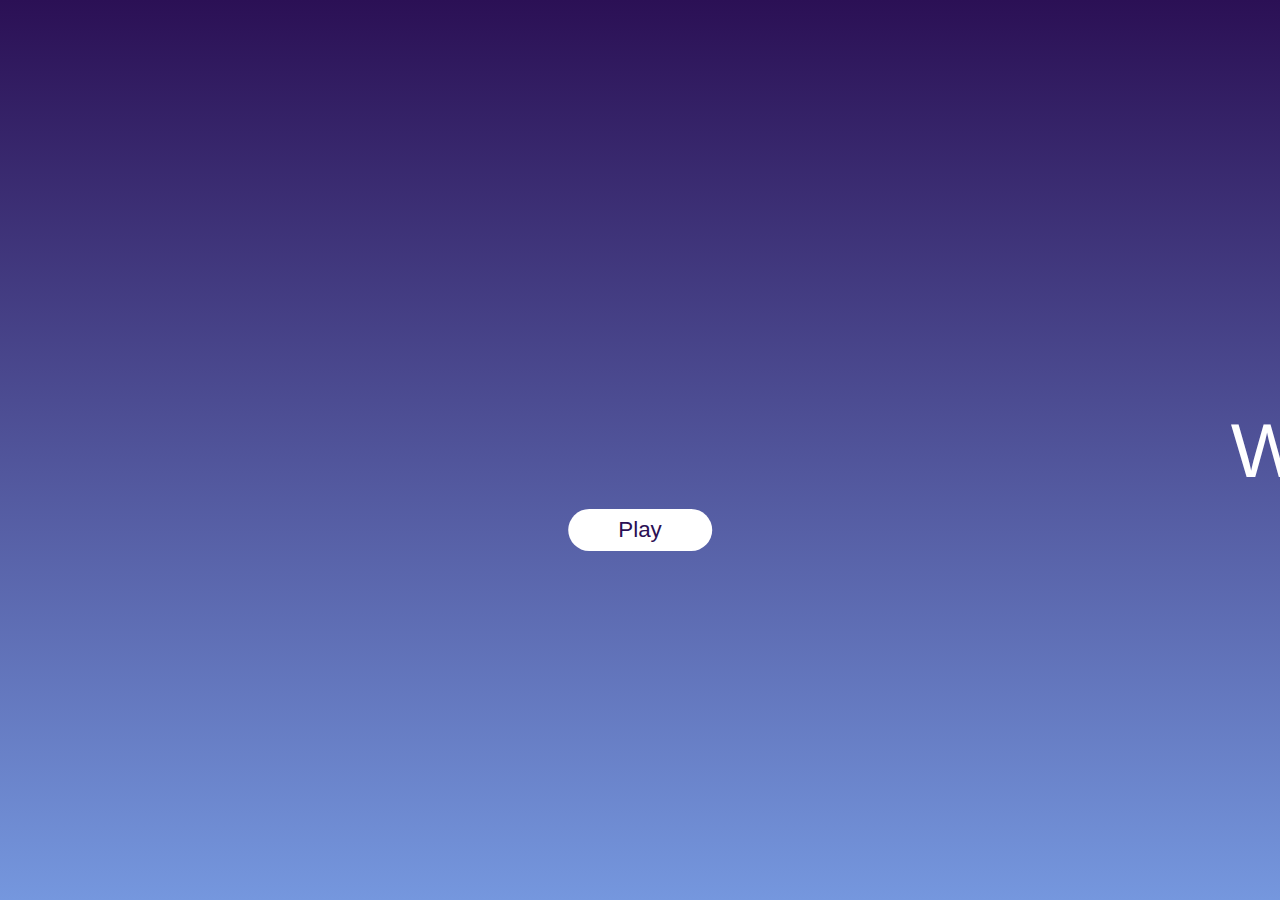
==== index.html @ 56d1956a "new upaload" ====
<!DOCTYPE html>
<html>

<head>
    <meta charset="UTF-8">
    <title>Timeline</title>
    <link rel="stylesheet" href="style.css">
</head>

<body>
    <section>
        <img src="image/stars.png" id="stars">
        <img src="image/moon.png" id="moon">
        <img src="image/mountains_behind.png" id="mountains_behind">
        <h2 id="text"><a href="cardProfile/index.html">Welcome</a></h2>
        <a href="#" id="btn">Play</a>
        <img src="image/mountains_front.png" id="mountains_front">
    </section>

    <script src="anime.min.js"></script>
    <script src="script.js"></script>
</body>

</html>
---- style.css ----
@import url();
* {
  margin: 0;
  padding: 0;
  box-sizing: border-box;
  font-family: "poppins", sans-serif;
}
body {
  display: flex;
  justify-content: center;
  align-items: center;
  min-height: 100vh;
  background: linear-gradient(#2b1055, #7597de);
}
section {
  position: relative;
  width: 100%;
  height: 100vh;
  display: flex;
  justify-content: center;
  align-items: center;
  overflow: hidden;
}
section img {
  position: absolute;
  top: 0;
  left: 0;
  width: 100%;
  pointer-events: none;
}
section img#moon {
  top: -100%;
  mix-blend-mode: screen;
}
section img#stars {
  top: -100%;
  height: 100%;
  object-fit: cover;
}
section img#mountains_behind {
  bottom: -100%;
  top: initial;
}
section img#mountains_front {
  bottom: -100%;
  top: initial;
  z-index: 1000;
}
#text {
  position: absolute;
  color: #fff;
  font-size: 6vw;
  font-weight: 150;
  margin-right: -1500px;
}
#text a {
  text-decoration: none;
  color: #fff;
}
#btn {
  position: absolute;
  top: 50%;
  left: 50%;
  transform: translate(-50%, -50%);
  margin-top: 80px;
  text-decoration: none;
  display: inline-block;
  padding: 8px 50px;
  background: #fff;
  border-radius: 40px;
  font-size: 1.4em;
  color: #2b1055;
  z-index: 10000;
}
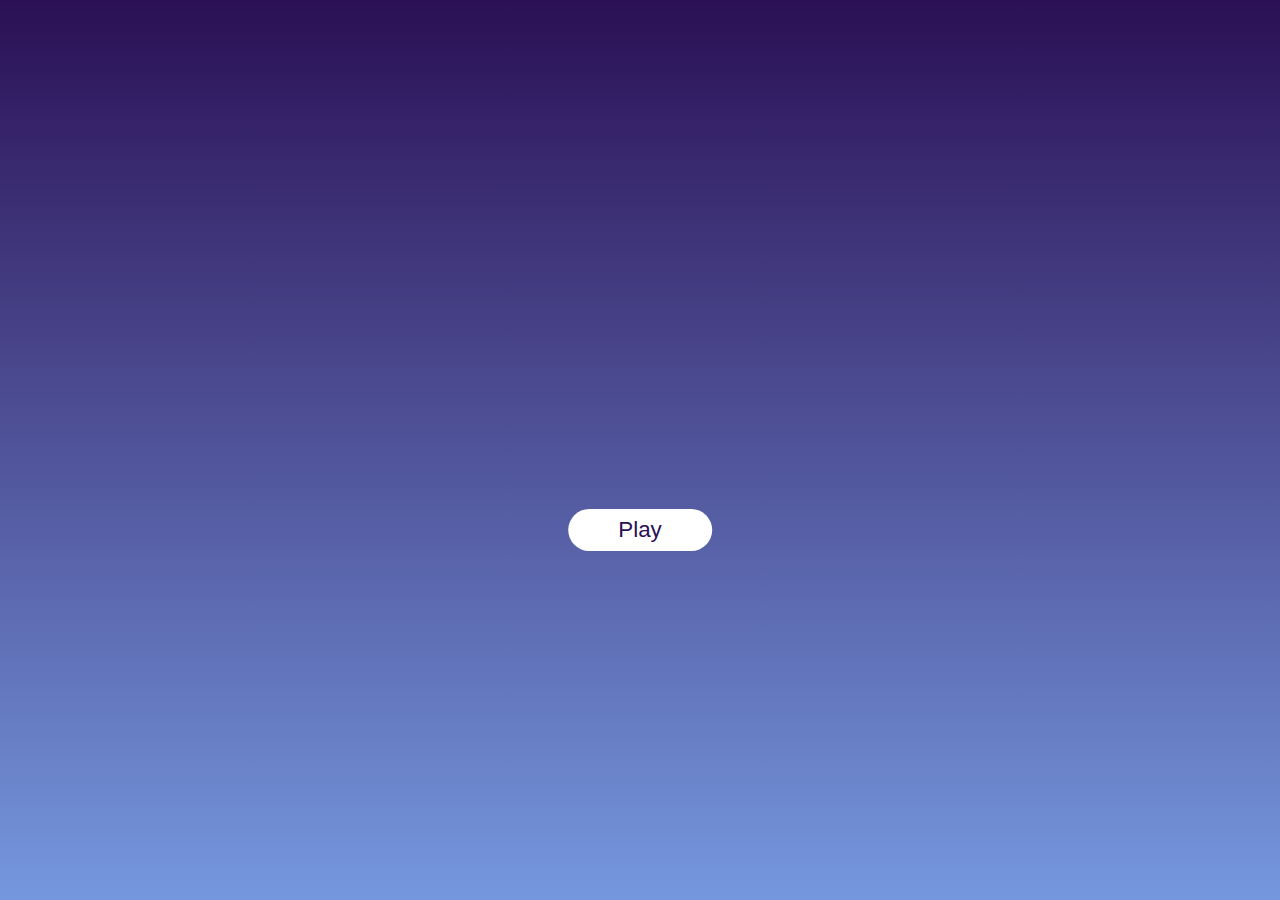
==== commit 52b07d71: "update responaive" ====
--- a/index.html
+++ b/index.html
@@ -1,12 +1,13 @@
 <!DOCTYPE html>
-<html>
-
+<html lang="en">
 <head>
     <meta charset="UTF-8">
-    <title>Timeline</title>
+    <meta http-equiv="X-UA-Compatible" content="IE=edge">
+    <meta name="viewport" content="width=device-width, initial-scale=1.0">
+    <title>the Profile</title>
+
     <link rel="stylesheet" href="style.css">
 </head>
-
 <body>
     <section>
         <img src="image/stars.png" id="stars">
@@ -20,5 +21,4 @@
     <script src="anime.min.js"></script>
     <script src="script.js"></script>
 </body>
-
 </html>--- a/style.css
+++ b/style.css
@@ -51,7 +51,7 @@
   color: #fff;
   font-size: 6vw;
   font-weight: 150;
-  margin-right: -1500px;
+  margin-right: -300%;
 }
 #text a {
   text-decoration: none;
